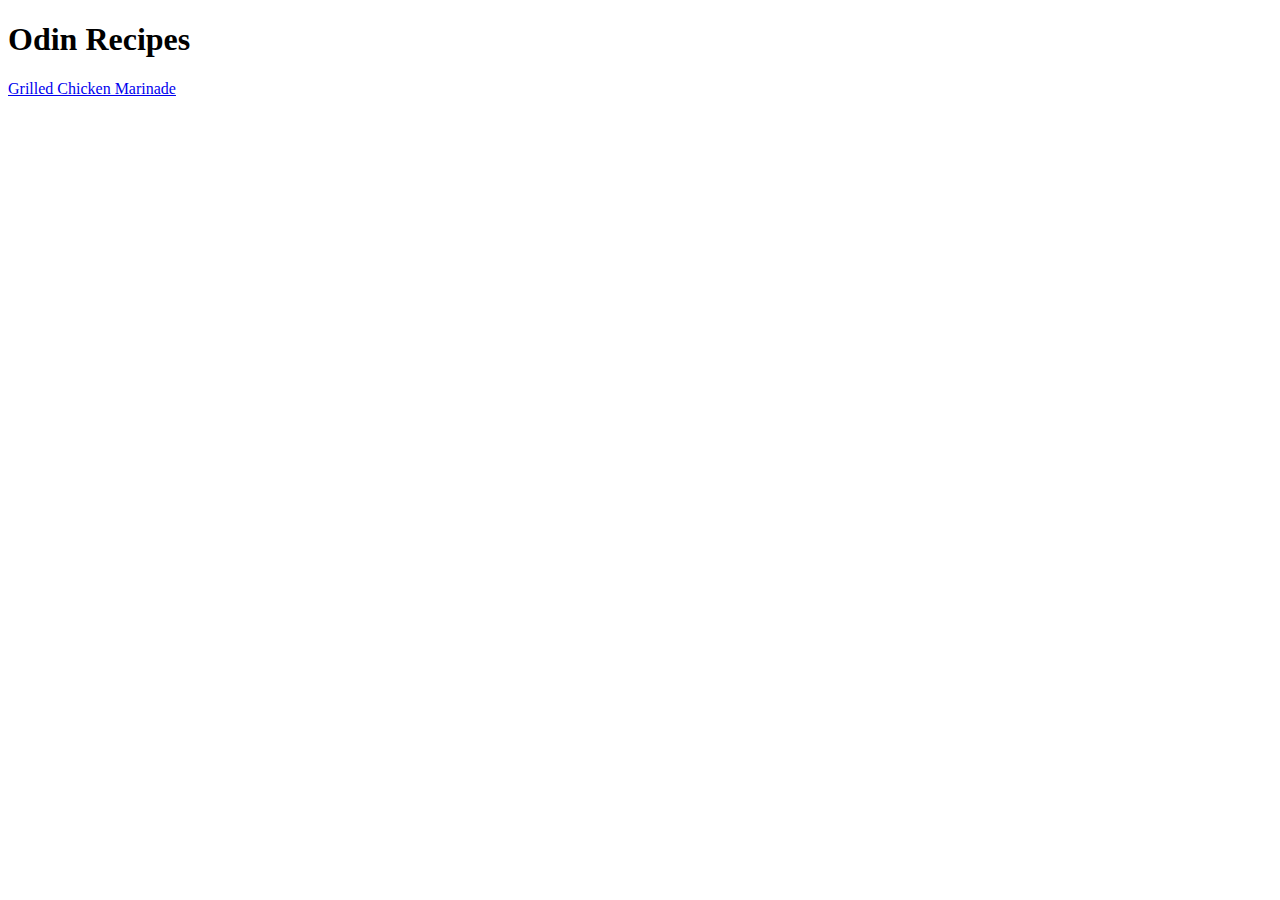
==== index.html @ ea21e63c "Set up home page" ====
<!DOCTYPE html>
<html lang="en">
    <head>
        <meta charset="UTF-8">
    </head>
    <body>
        <h1>Odin Recipes</h1>
        <a href="./recipes/chicken.html">Grilled Chicken Marinade</a>
    </body>
</html>
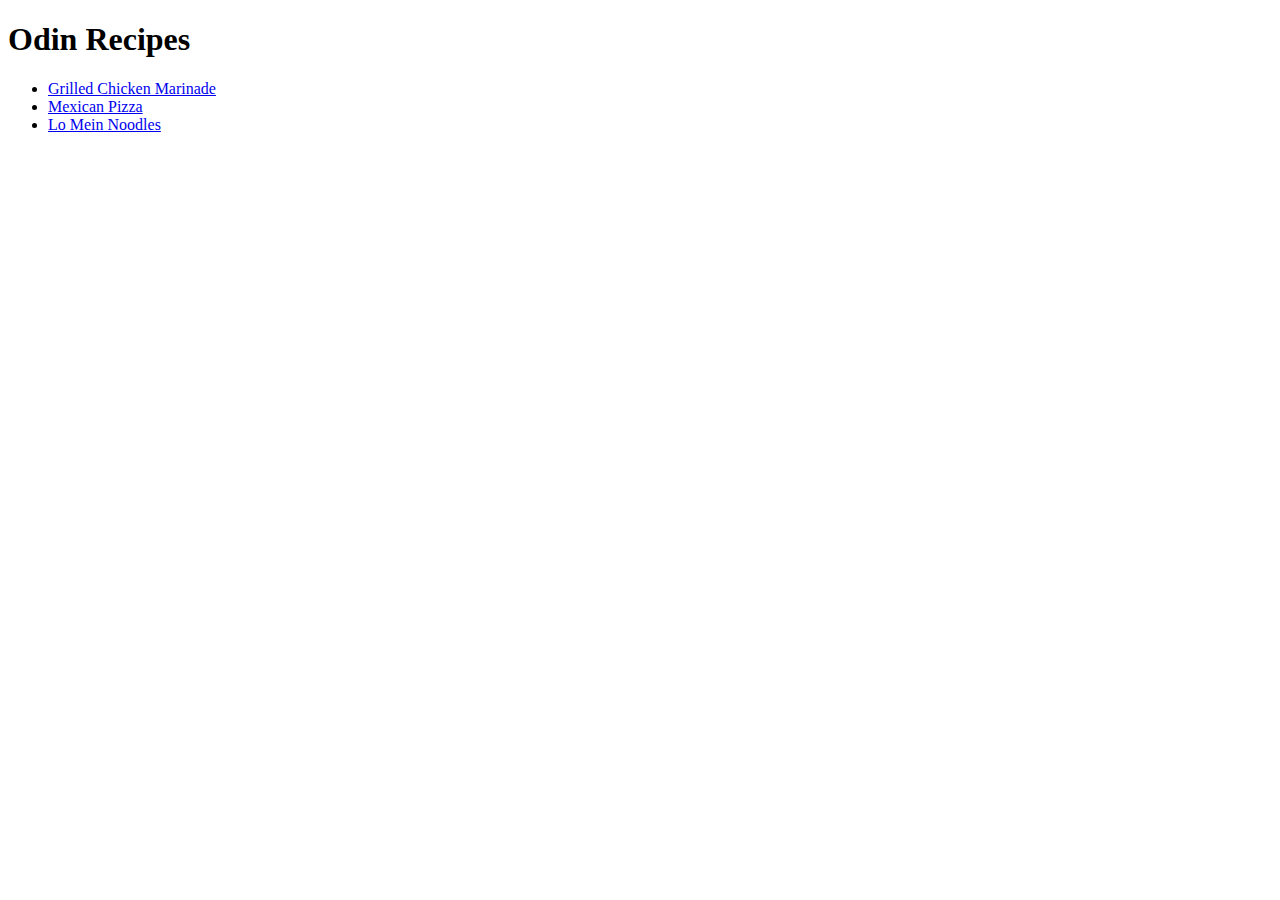
==== commit 6724bd38: "Finish index" ====
--- a/index.html
+++ b/index.html
@@ -5,6 +5,11 @@
     </head>
     <body>
         <h1>Odin Recipes</h1>
-        <a href="./recipes/chicken.html">Grilled Chicken Marinade</a>
+        
+        <ul>
+            <li><a href="./recipes/chicken.html">Grilled Chicken Marinade</a></li>
+            <li><a href="./recipes/pizza.html">Mexican Pizza</a></li>
+            <li><a href="./recipes/noodles.html">Lo Mein Noodles</a></li>
+        </ul>
     </body>
 </html>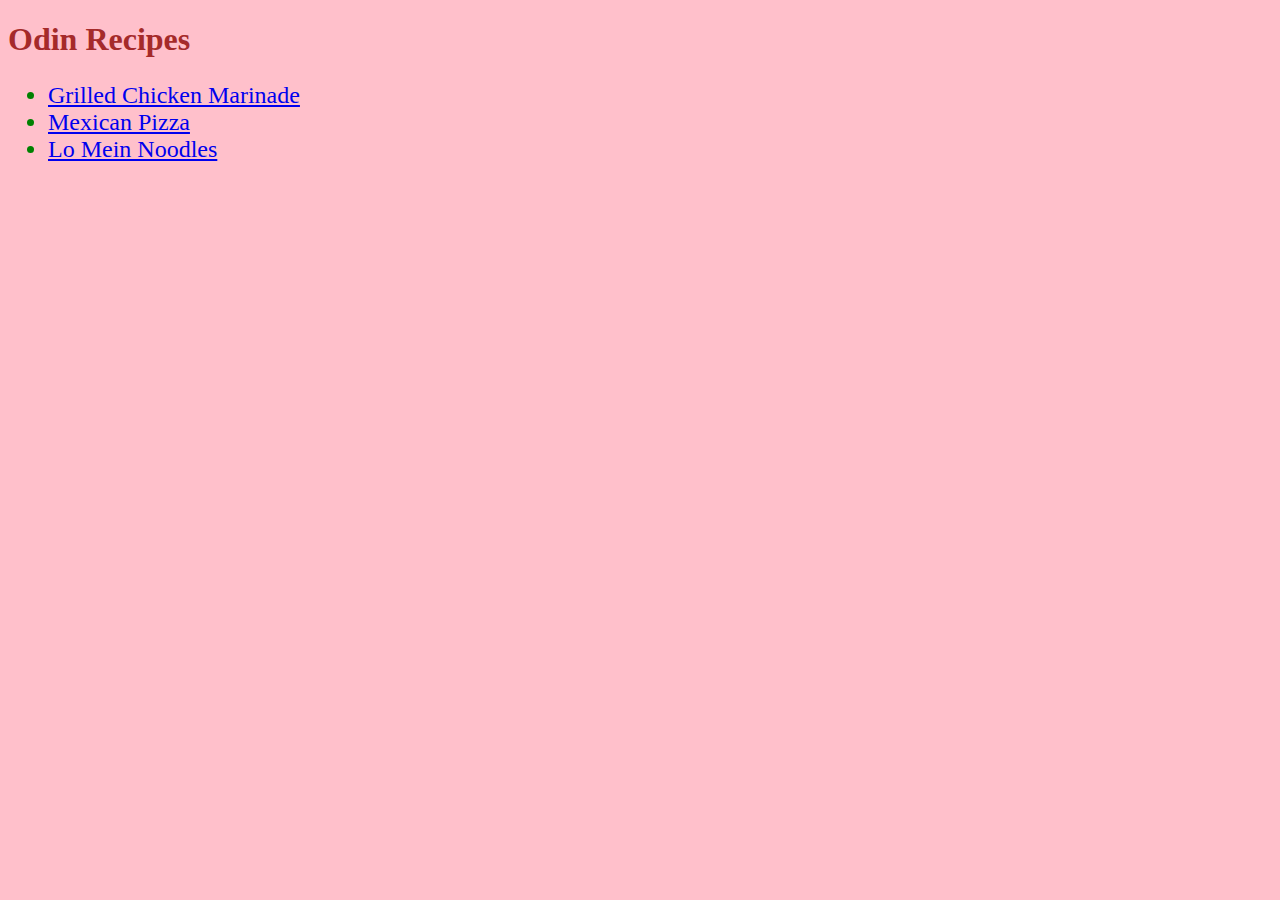
==== commit f7755544: "Do aesthetics" ====
--- a/index.html
+++ b/index.html
@@ -1,12 +1,13 @@
 <!DOCTYPE html>
 <html lang="en">
     <head>
+        <link rel="stylesheet" href="style.css">
         <meta charset="UTF-8">
     </head>
     <body>
-        <h1>Odin Recipes</h1>
+        <h1 class="heading">Odin Recipes</h1>
         
-        <ul>
+        <ul class="list">
             <li><a href="./recipes/chicken.html">Grilled Chicken Marinade</a></li>
             <li><a href="./recipes/pizza.html">Mexican Pizza</a></li>
             <li><a href="./recipes/noodles.html">Lo Mein Noodles</a></li>
--- a/style.css
+++ b/style.css
@@ -0,0 +1,14 @@
+.heading {
+    color: brown;
+    font-weight: bold;
+    font-family: 'Times New Roman', serif;
+}
+
+body {
+    background-color: pink;
+}
+
+.list {
+    color: green;
+    font-size: 24px;
+}